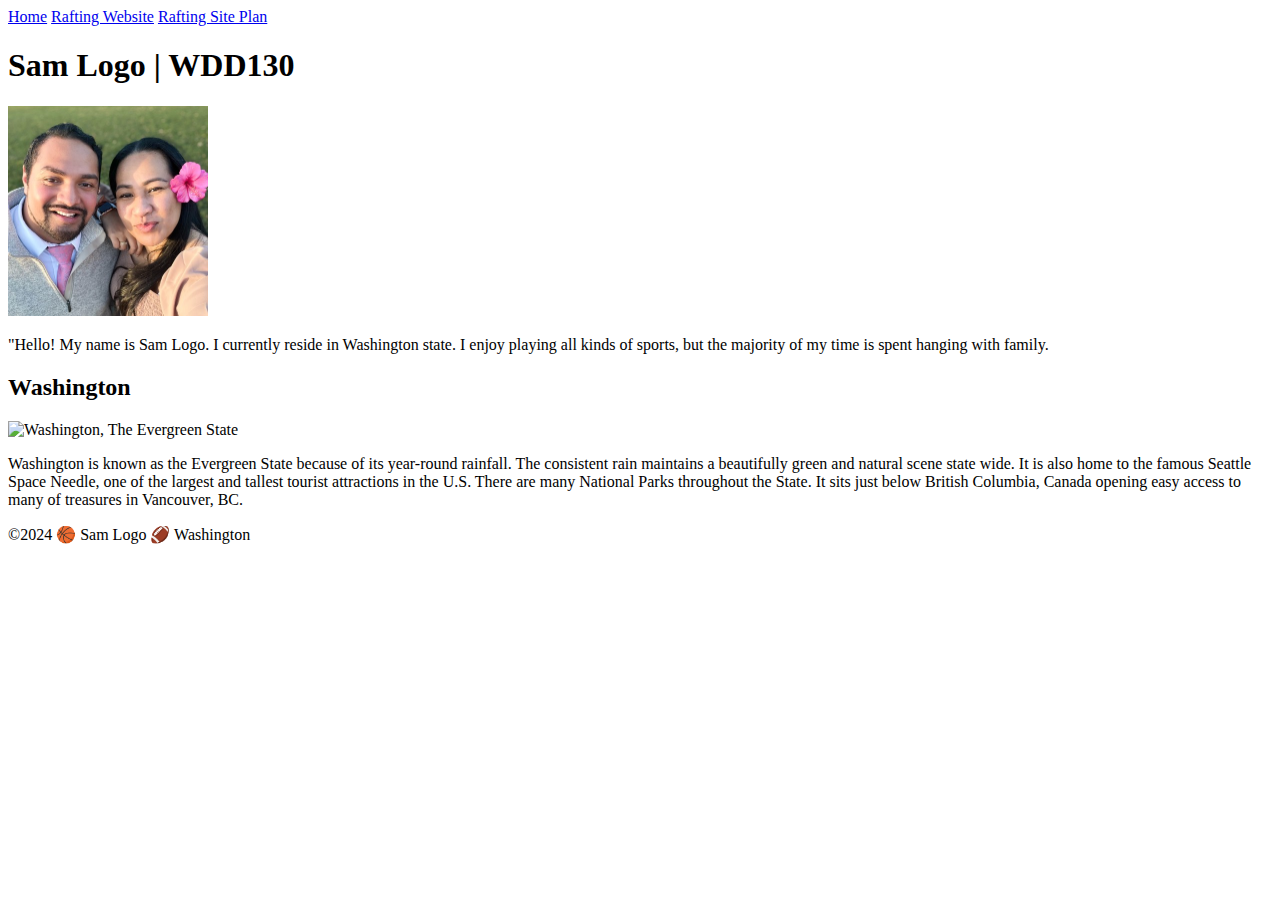
==== index.html @ e98dab1e "Initial Commit" ====
<!doctype html>
<html lang="en-US">
  <head>
    <meta charset="utf-8">
    <meta name="viewport" content="width=device-width,initial-scale=1.0">
    <title>Sam Logo | WDD130</title>
    <meta name="description" content="Sam Logo, WDD 130, The purpose of this page is to create a homepage for my Web Development course.">
    <meta name="author" content="Sam Logo">
  </head>
  <body>
    <header>
        <nav>
            <a href="#">Home</a>
            <a href="wwr/">Rafting Website</a>
            <a href="wwr/"site-plan-rafting.html>Rafting Site Plan</a>
        </nav>
    </header>
    <main>
        <h1> Sam Logo | WDD130</h1>
        <img src="images/wdd-profile-image.jpg" alt="Hello, my name is Sam Logo" width="200">
        <p>"Hello! My name is Sam Logo. I currently reside in Washington state. I enjoy playing all kinds of sports, but the majority of my time is spent hanging with family.</p>
    </main>
    <aside>
      <h2>Washington</h2>
      <img src="https://www.50states.com/wp-content/uploads/2021/03/Washington-Nickname.jpg" alt="Washington, The Evergreen State" width="200">
      <p>Washington is known as the Evergreen State because of its year-round rainfall. The consistent rain maintains a beautifully green and natural scene state wide. It is also home to the famous Seattle Space Needle, one of the largest and tallest tourist attractions in the U.S. There are many National Parks throughout the State. It sits just below British Columbia, Canada opening easy access to many of treasures in Vancouver, BC.</p>
    </aside>
    <footer>
        <p>©2024 🏀 Sam Logo 🏈 Washington</p>
    </footer>
  </body>
</html>
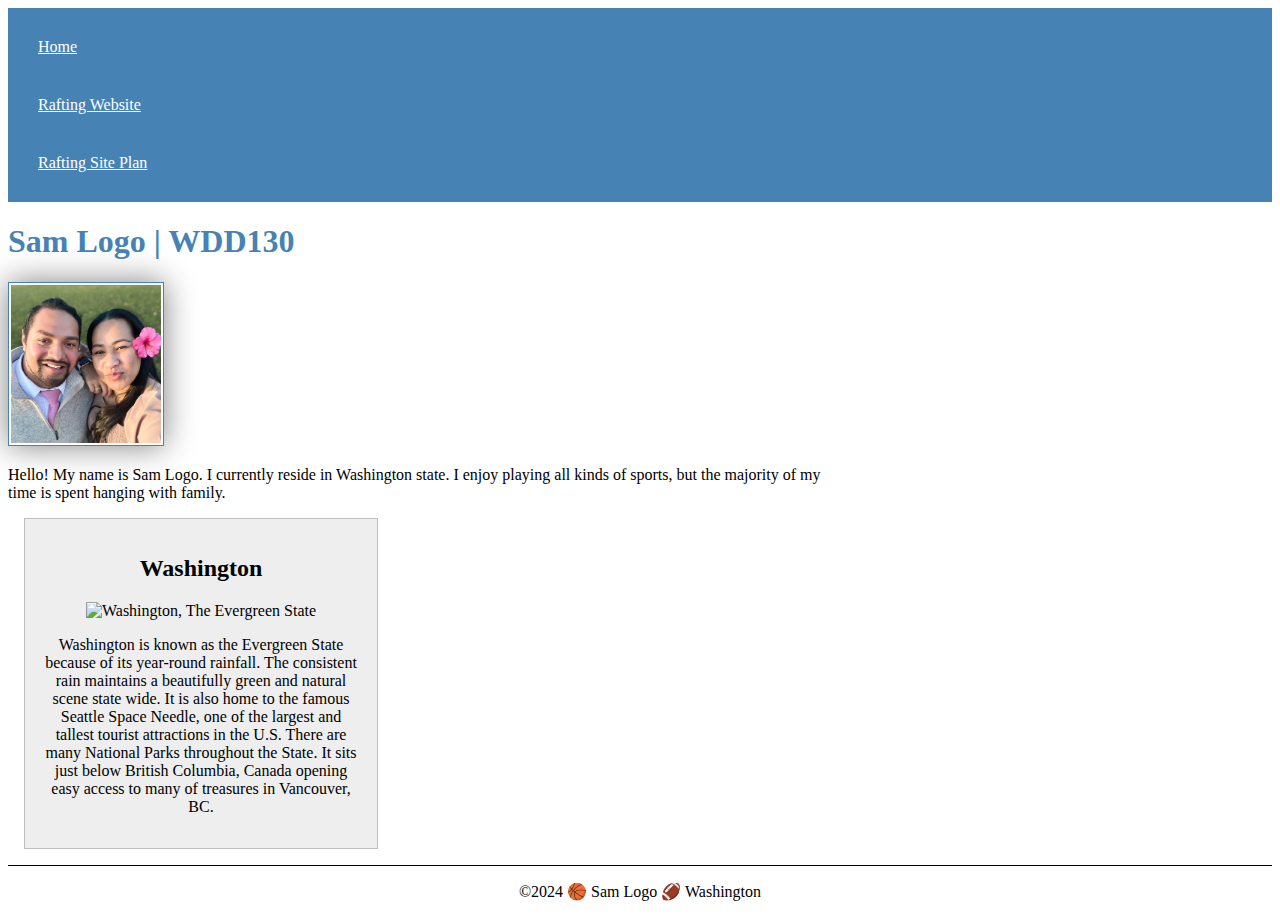
==== commit 8aa75606: "changes to wdd130" ====
--- a/index.html
+++ b/index.html
@@ -6,19 +6,20 @@
     <title>Sam Logo | WDD130</title>
     <meta name="description" content="Sam Logo, WDD 130, The purpose of this page is to create a homepage for my Web Development course.">
     <meta name="author" content="Sam Logo">
+    <link rel="stylesheet" href="styles/styles.css">
   </head>
   <body>
     <header>
         <nav>
             <a href="#">Home</a>
             <a href="wwr/">Rafting Website</a>
-            <a href="wwr/"site-plan-rafting.html>Rafting Site Plan</a>
+            <a href="wwr/site-plan-rafting.html">Rafting Site Plan</a>
         </nav>
     </header>
     <main>
         <h1> Sam Logo | WDD130</h1>
         <img src="images/wdd-profile-image.jpg" alt="Hello, my name is Sam Logo" width="200">
-        <p>"Hello! My name is Sam Logo. I currently reside in Washington state. I enjoy playing all kinds of sports, but the majority of my time is spent hanging with family.</p>
+        <p>Hello! My name is Sam Logo. I currently reside in Washington state. I enjoy playing all kinds of sports, but the majority of my time is spent hanging with family.</p>
     </main>
     <aside>
       <h2>Washington</h2>
--- a/styles/styles.css
+++ b/styles/styles.css
@@ -0,0 +1,50 @@
+nav {
+    background-color: steelblue;
+    padding: 10px;
+}
+
+nav a {
+    color: white;
+    display: block;
+    padding: 20px;
+}
+
+h1 {
+    color: steelblue;
+}
+main {
+    max-width: 840px;
+}
+
+aside {
+    width: 20rem;
+    margin: 1rem;
+    border: 1px solid rgba(0, 0, 0, 0.2); /* 1️⃣ */
+    padding: 1rem;
+    background-color: #eee;
+    color: #000000;
+    text-align: center;
+}
+
+aside img {
+    width: 200px;
+    height: auto;
+}
+
+main img {
+    width: 150px;
+    height: auto;
+    border: 1px solid steelblue;
+    padding: 2px;
+    box-shadow: 0 0 30px gray;
+}
+
+p {
+    padding: 0;
+}
+
+footer {
+    margin-top: 1rem;
+    border-top: 1px solid #000;
+    text-align: center;
+}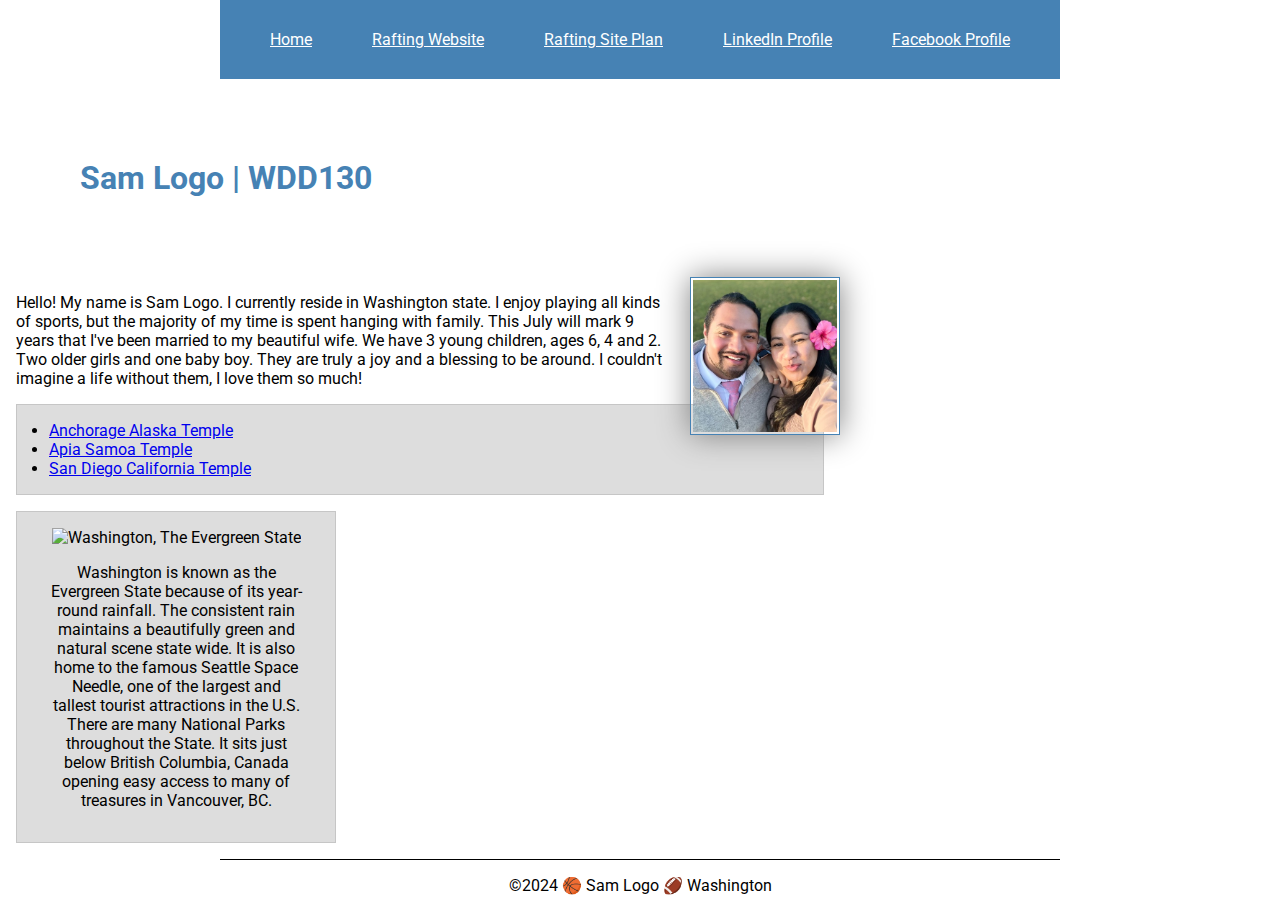
==== commit db8ccf01: "W4 commit" ====
--- a/index.html
+++ b/index.html
@@ -7,6 +7,9 @@
     <meta name="description" content="Sam Logo, WDD 130, The purpose of this page is to create a homepage for my Web Development course.">
     <meta name="author" content="Sam Logo">
     <link rel="stylesheet" href="styles/styles.css">
+    <link rel="preconnect" href="https://fonts.googleapis.com">
+    <link rel="preconnect" href="https://fonts.gstatic.com" crossorigin>
+    <link href="https://fonts.googleapis.com/css2?family=Roboto:ital,wght@0,100;0,300;0,400;0,500;0,700;0,900;1,100;1,300;1,400;1,500;1,700;1,900&display=swap" rel="stylesheet">
   </head>
   <body>
     <header>
@@ -14,15 +17,22 @@
             <a href="#">Home</a>
             <a href="wwr/">Rafting Website</a>
             <a href="wwr/site-plan-rafting.html">Rafting Site Plan</a>
+            <a href="https://www.linkedin.com/feed/">LinkedIn Profile</a>
+            <a href="https://www.facebook.com/">Facebook Profile</a>
         </nav>
     </header>
     <main>
         <h1> Sam Logo | WDD130</h1>
         <img src="images/wdd-profile-image.jpg" alt="Hello, my name is Sam Logo" width="200">
-        <p>Hello! My name is Sam Logo. I currently reside in Washington state. I enjoy playing all kinds of sports, but the majority of my time is spent hanging with family.</p>
+        <p>Hello! My name is Sam Logo. I currently reside in Washington state. I enjoy playing all kinds of sports, but the majority of my time is spent hanging with family. This July will mark 9 years that I've been married to my beautiful wife. We have 3 young children, ages 6, 4 and 2. Two older girls and one baby boy. They are truly a joy and a blessing to be around. I couldn't imagine a life without them, I love them so much!</p>
+        <!-- ul>li*3>a (shortcut for multiple structures-unordered list)-->
+        <ul class="box indent"> 
+          <li><a href="https://www.churchofjesuschrist.org/temples/details/anchorage-alaska-temple?lang=eng" target="_blank">Anchorage Alaska Temple</a></li>
+          <li><a href="https://www.churchofjesuschrist.org/temples/details/apia-samoa-temple?lang=eng" target="_blank">Apia Samoa Temple</a></li>
+          <li><a href="https://www.churchofjesuschrist.org/temples/details/san-diego-california-temple?lang=eng" target="_blank">San Diego California Temple</a></li>
+        </ul>
     </main>
-    <aside>
-      <h2>Washington</h2>
+    <aside class="box">
       <img src="https://www.50states.com/wp-content/uploads/2021/03/Washington-Nickname.jpg" alt="Washington, The Evergreen State" width="200">
       <p>Washington is known as the Evergreen State because of its year-round rainfall. The consistent rain maintains a beautifully green and natural scene state wide. It is also home to the famous Seattle Space Needle, one of the largest and tallest tourist attractions in the U.S. There are many National Parks throughout the State. It sits just below British Columbia, Canada opening easy access to many of treasures in Vancouver, BC.</p>
     </aside>
@@ -30,4 +40,5 @@
         <p>©2024 🏀 Sam Logo 🏈 Washington</p>
     </footer>
   </body>
+  <!-- Last page update: May 17th, 2024 - 11:59pm-->
 </html>--- a/styles/styles.css
+++ b/styles/styles.css
@@ -1,6 +1,70 @@
+header, .grid, footer {
+    max-width: 840px;
+    margin: 0 auto;
+}
+
+* {
+    margin: 0;
+    padding: 0;
+    box-sizing: border-box;
+}
+
+header {
+    display: block;
+}
+
+.grid {
+    display: grid;
+    align-items: center;
+}
+
+header, .grid, footer {
+    max-width: 840px;
+    margin: 0 auto;
+}
+
+* {
+    margin: 0;
+    padding: 0;
+    box-sizing: border-box;
+}
+
+div {
+    display: block;
+}
+
+body {
+    font-size: 16px;
+    font-family: Roboto, Arial, sans-serif;
+}
+
+* {
+    margin: 0;
+    padding: 0;
+    box-sizing: border-box;
+}
+
+body {
+    display: block;
+}
+
 nav {
     background-color: steelblue;
     padding: 10px;
+    display: flex;
+    align-items: center;
+    justify-content: space-evenly;
+}
+
+* {
+    margin: 0;
+    padding: 0;
+    box-sizing: border-box;
+}
+
+body {
+    font-size: 16px;
+    font-family: Roboto, Arial, sans-serif;
 }
 
 nav a {
@@ -11,6 +75,7 @@
 
 h1 {
     color: steelblue;
+    padding: 5rem
 }
 main {
     max-width: 840px;
@@ -18,11 +83,6 @@
 
 aside {
     width: 20rem;
-    margin: 1rem;
-    border: 1px solid rgba(0, 0, 0, 0.2); /* 1️⃣ */
-    padding: 1rem;
-    background-color: #eee;
-    color: #000000;
     text-align: center;
 }
 
@@ -31,20 +91,53 @@
     height: auto;
 }
 
+aside h2 {
+    position: absolute;
+    top: 50px;
+    left: 200px;
+}
+
+* {
+    margin: 0;
+    padding: 0;
+    box-sizing: border-box;
+}
+
+h2 {
+    display: block;
+    font-size: 1.5em
+}
+
 main img {
     width: 150px;
     height: auto;
     border: 1px solid steelblue;
     padding: 2px;
     box-shadow: 0 0 30px gray;
+    float: right;
+    margin: 0 0 1rem 1rem;
 }
 
 p {
-    padding: 0;
+    margin: 1rem;
 }
 
 footer {
     margin-top: 1rem;
     border-top: 1px solid #000;
     text-align: center;
-}+}
+
+/* Class Selectors */
+
+.box {
+    margin: 1rem;
+    border: 1px solid rgba(0,0,0,.1);
+    padding: 1rem;
+    background-color: #ddd;
+    color: #000;
+}
+
+.indent {
+    padding-left: 2rem;
+}
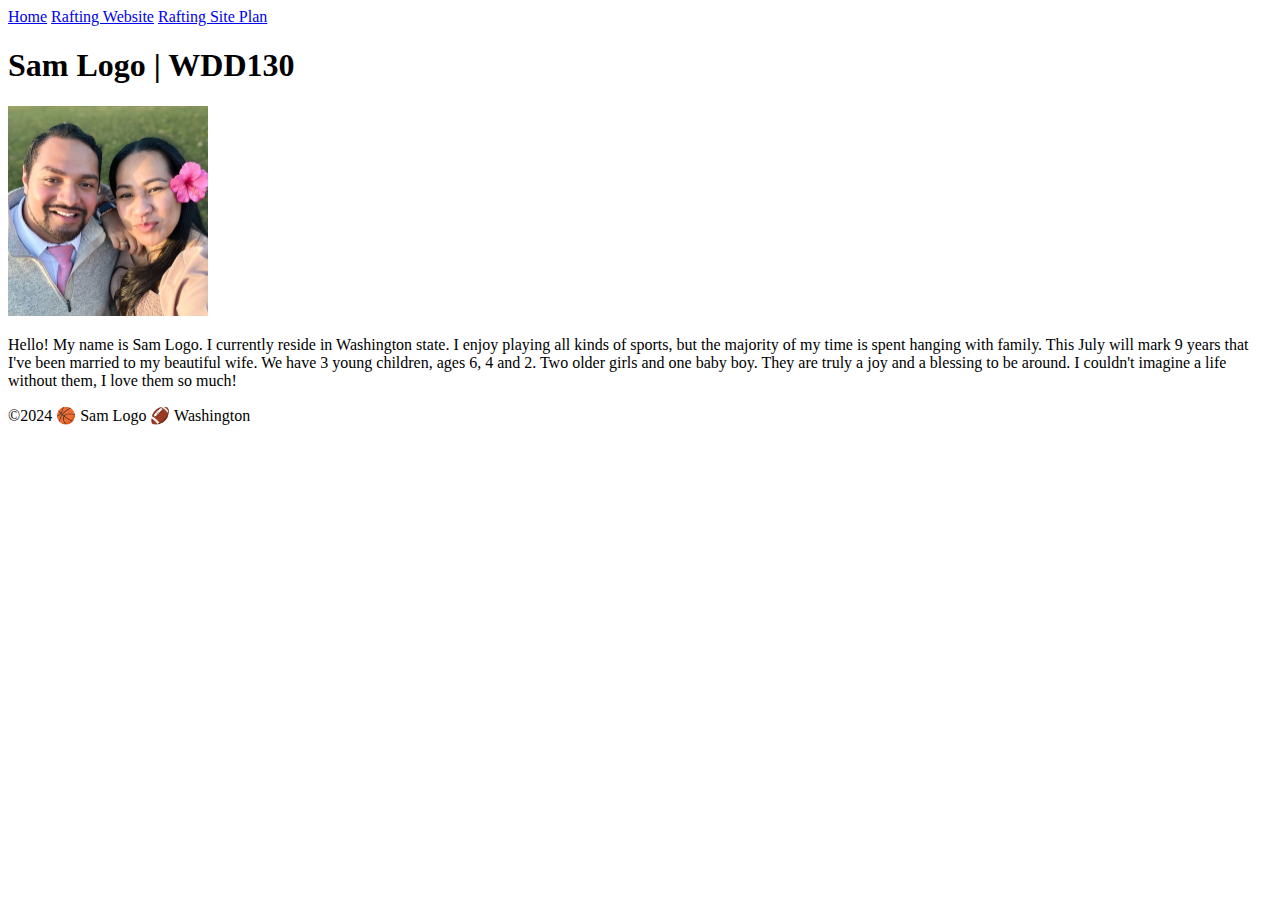
==== commit afb071df: "week 1 commit" ====
--- a/index.html
+++ b/index.html
@@ -4,12 +4,6 @@
     <meta charset="utf-8">
     <meta name="viewport" content="width=device-width,initial-scale=1.0">
     <title>Sam Logo | WDD130</title>
-    <meta name="description" content="Sam Logo, WDD 130, The purpose of this page is to create a homepage for my Web Development course.">
-    <meta name="author" content="Sam Logo">
-    <link rel="stylesheet" href="styles/styles.css">
-    <link rel="preconnect" href="https://fonts.googleapis.com">
-    <link rel="preconnect" href="https://fonts.gstatic.com" crossorigin>
-    <link href="https://fonts.googleapis.com/css2?family=Roboto:ital,wght@0,100;0,300;0,400;0,500;0,700;0,900;1,100;1,300;1,400;1,500;1,700;1,900&display=swap" rel="stylesheet">
   </head>
   <body>
     <header>
@@ -17,8 +11,6 @@
             <a href="#">Home</a>
             <a href="wwr/">Rafting Website</a>
             <a href="wwr/site-plan-rafting.html">Rafting Site Plan</a>
-            <a href="https://www.linkedin.com/feed/">LinkedIn Profile</a>
-            <a href="https://www.facebook.com/">Facebook Profile</a>
         </nav>
     </header>
     <main>
@@ -26,19 +18,10 @@
         <img src="images/wdd-profile-image.jpg" alt="Hello, my name is Sam Logo" width="200">
         <p>Hello! My name is Sam Logo. I currently reside in Washington state. I enjoy playing all kinds of sports, but the majority of my time is spent hanging with family. This July will mark 9 years that I've been married to my beautiful wife. We have 3 young children, ages 6, 4 and 2. Two older girls and one baby boy. They are truly a joy and a blessing to be around. I couldn't imagine a life without them, I love them so much!</p>
         <!-- ul>li*3>a (shortcut for multiple structures-unordered list)-->
-        <ul class="box indent"> 
-          <li><a href="https://www.churchofjesuschrist.org/temples/details/anchorage-alaska-temple?lang=eng" target="_blank">Anchorage Alaska Temple</a></li>
-          <li><a href="https://www.churchofjesuschrist.org/temples/details/apia-samoa-temple?lang=eng" target="_blank">Apia Samoa Temple</a></li>
-          <li><a href="https://www.churchofjesuschrist.org/temples/details/san-diego-california-temple?lang=eng" target="_blank">San Diego California Temple</a></li>
-        </ul>
     </main>
-    <aside class="box">
-      <img src="https://www.50states.com/wp-content/uploads/2021/03/Washington-Nickname.jpg" alt="Washington, The Evergreen State" width="200">
-      <p>Washington is known as the Evergreen State because of its year-round rainfall. The consistent rain maintains a beautifully green and natural scene state wide. It is also home to the famous Seattle Space Needle, one of the largest and tallest tourist attractions in the U.S. There are many National Parks throughout the State. It sits just below British Columbia, Canada opening easy access to many of treasures in Vancouver, BC.</p>
-    </aside>
     <footer>
         <p>©2024 🏀 Sam Logo 🏈 Washington</p>
     </footer>
   </body>
   <!-- Last page update: May 17th, 2024 - 11:59pm-->
-</html>+</html>
